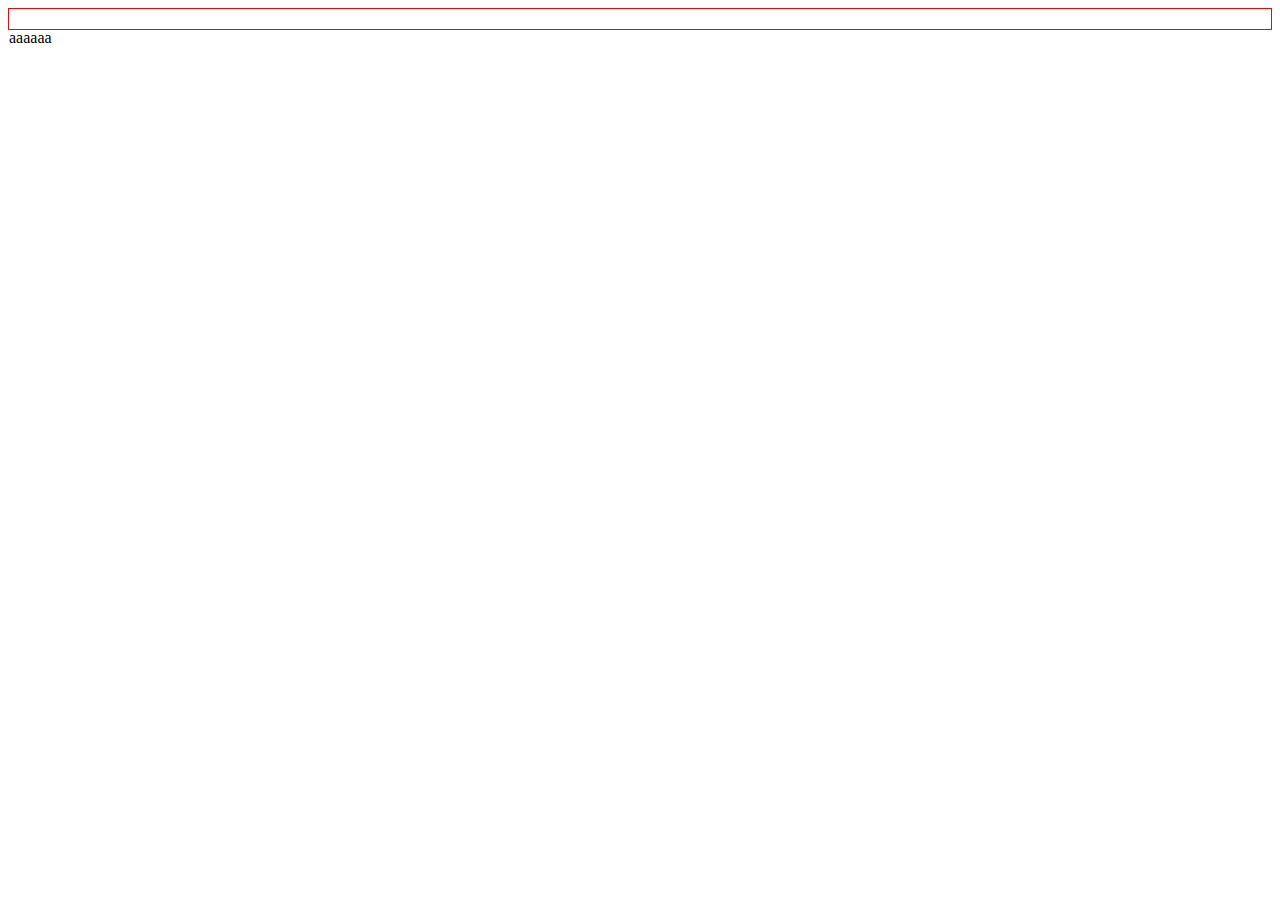
==== test.html @ a10fec43 "login" ====
<!DOCTYPE html>
<html lang="en">
<head>
    <meta charset="UTF-8">
    <meta name="viewport" content="width=device-width, initial-scale=1.0">
    <meta http-equiv="X-UA-Compatible" content="ie=edge">
    <title>Document</title>
</head>
<body>
    <div style="border:1px solid red;padding-top:20px;">
        <div style="float:left;">aaaaaa</div>
    </div>
</body>
</html>
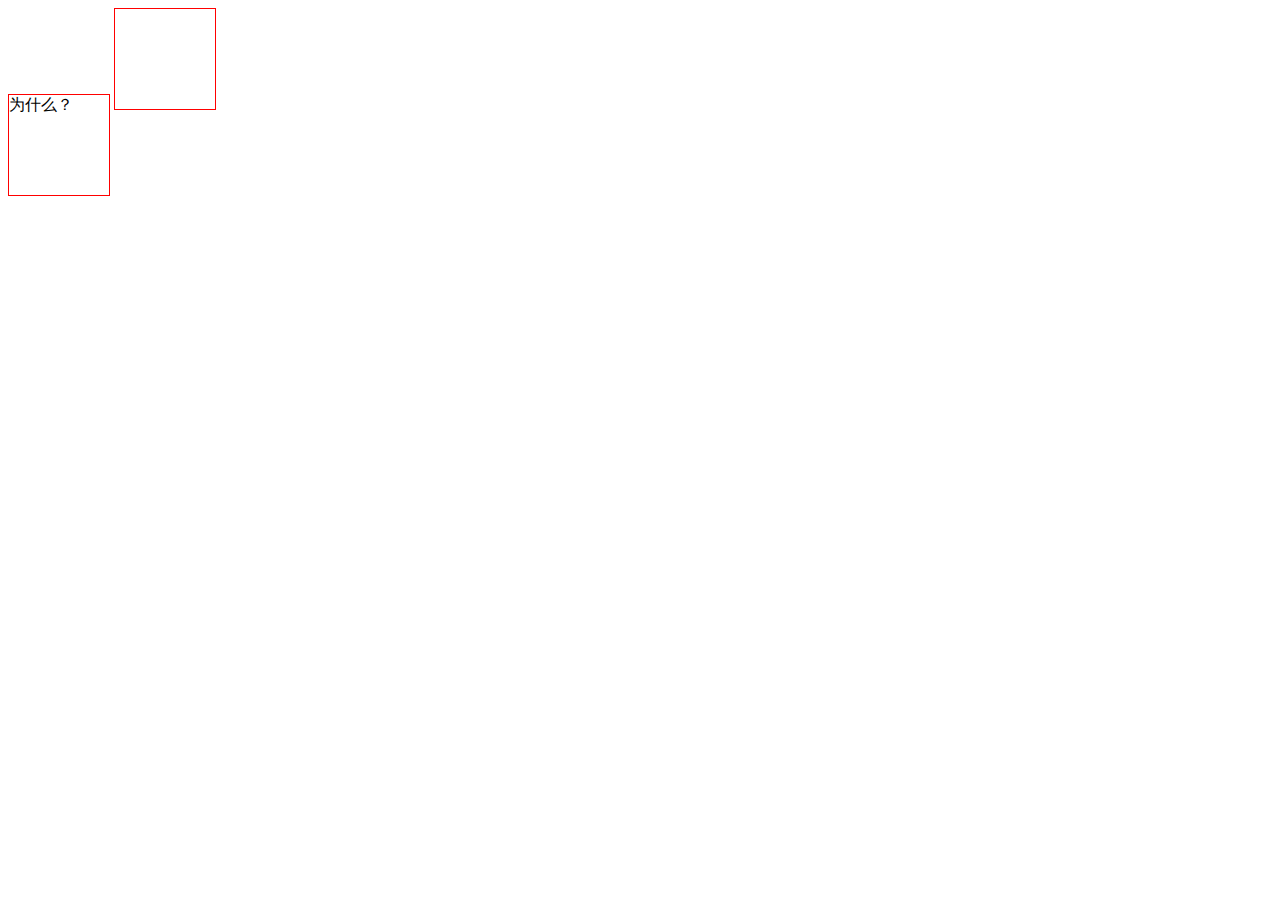
==== commit cb667d5b: "test" ====
--- a/test.html
+++ b/test.html
@@ -1,14 +1,29 @@
 <!DOCTYPE html>
 <html lang="en">
+
 <head>
     <meta charset="UTF-8">
     <meta name="viewport" content="width=device-width, initial-scale=1.0">
     <meta http-equiv="X-UA-Compatible" content="ie=edge">
     <title>Document</title>
+    <style>
+        div {
+            width: 100px;
+            height: 100px;
+            border: 1px solid red;
+            display: inline-block;
+        }
+
+        .align {
+            /*    vertical-align: top;*/
+        }
+    </style>
 </head>
+
 <body>
-    <div style="border:1px solid red;padding-top:20px;">
-        <div style="float:left;">aaaaaa</div>
-    </div>
+    <div class="align">为什么？</div>
+    <div>
+        </div>
 </body>
+
 </html>